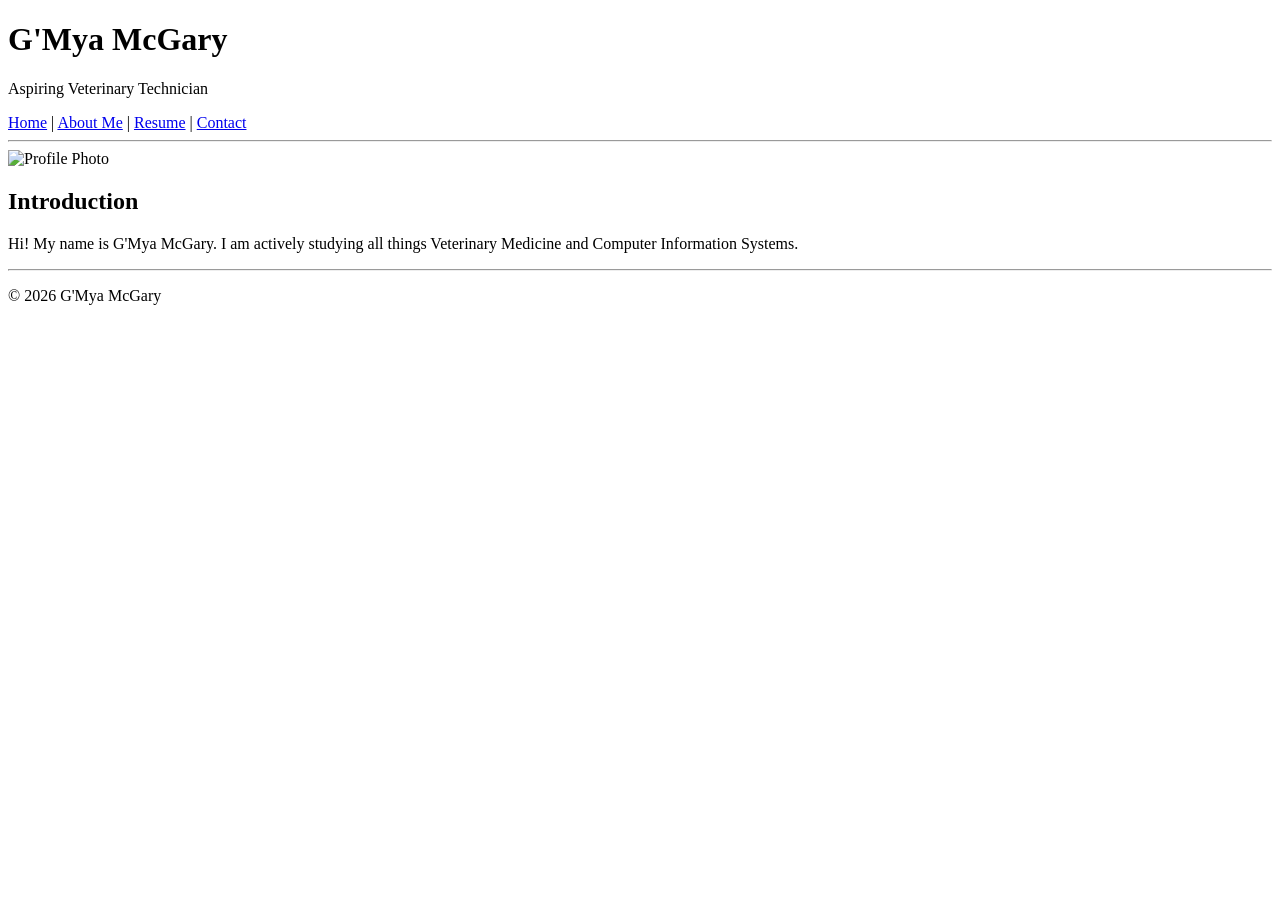
==== index.html @ d30fc8e4 "Add files via upload" ====
<!DOCTYPE html>
<html>

<head>
<title>My ePortfolio</title>
</head>

<body>
<header>
<h1>G'Mya McGary</h1>
<p>Aspiring Veterinary Technician</p>
</header>

<nav>
<a href="index.html">Home</a> |
<a href="about.html">About Me</a> |
<a href="resume.html">Resume</a> |
<a href="contact.html">Contact</a>
</nav>

<hr>

<img src="profile.jpg" alt="Profile Photo" width="200">

<h2>Introduction</h2>

<p>
Hi! My name is G'Mya McGary. I am actively studying all things Veterinary Medicine and Computer Information Systems.
</p>

<hr>

<footer>
<p>&copy; 2026 G'Mya McGary</p>
</footer>

</body>

</html>
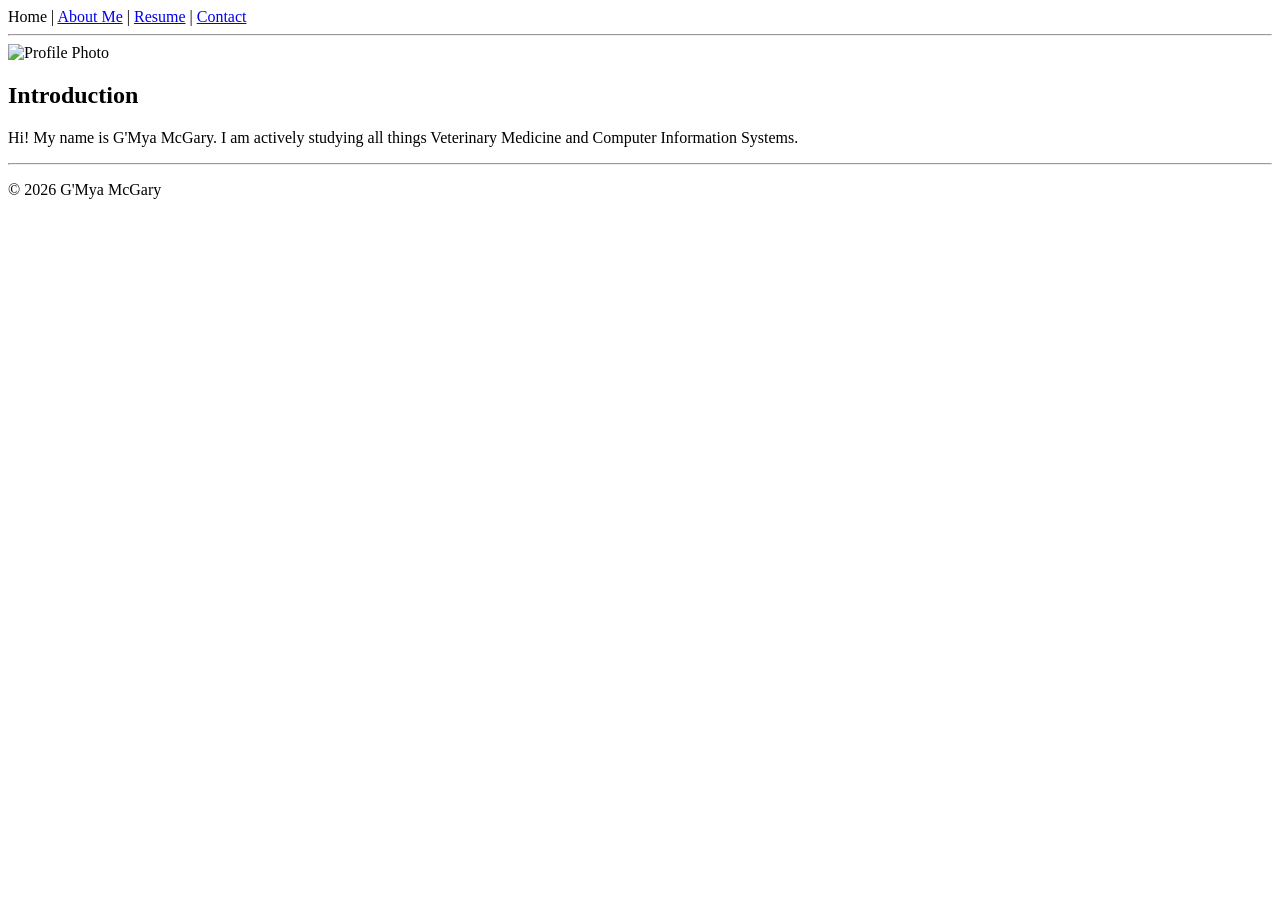
==== commit f0bfa978: "Update index.html" ====
--- a/index.html
+++ b/index.html
@@ -3,6 +3,7 @@
 
 <head>
 <title>My ePortfolio</title>
+<link rel="stylesheet" href="styles.css>
 </head>
 
 <body>
@@ -36,4 +37,4 @@
 
 </body>
 
-</html>+</html>
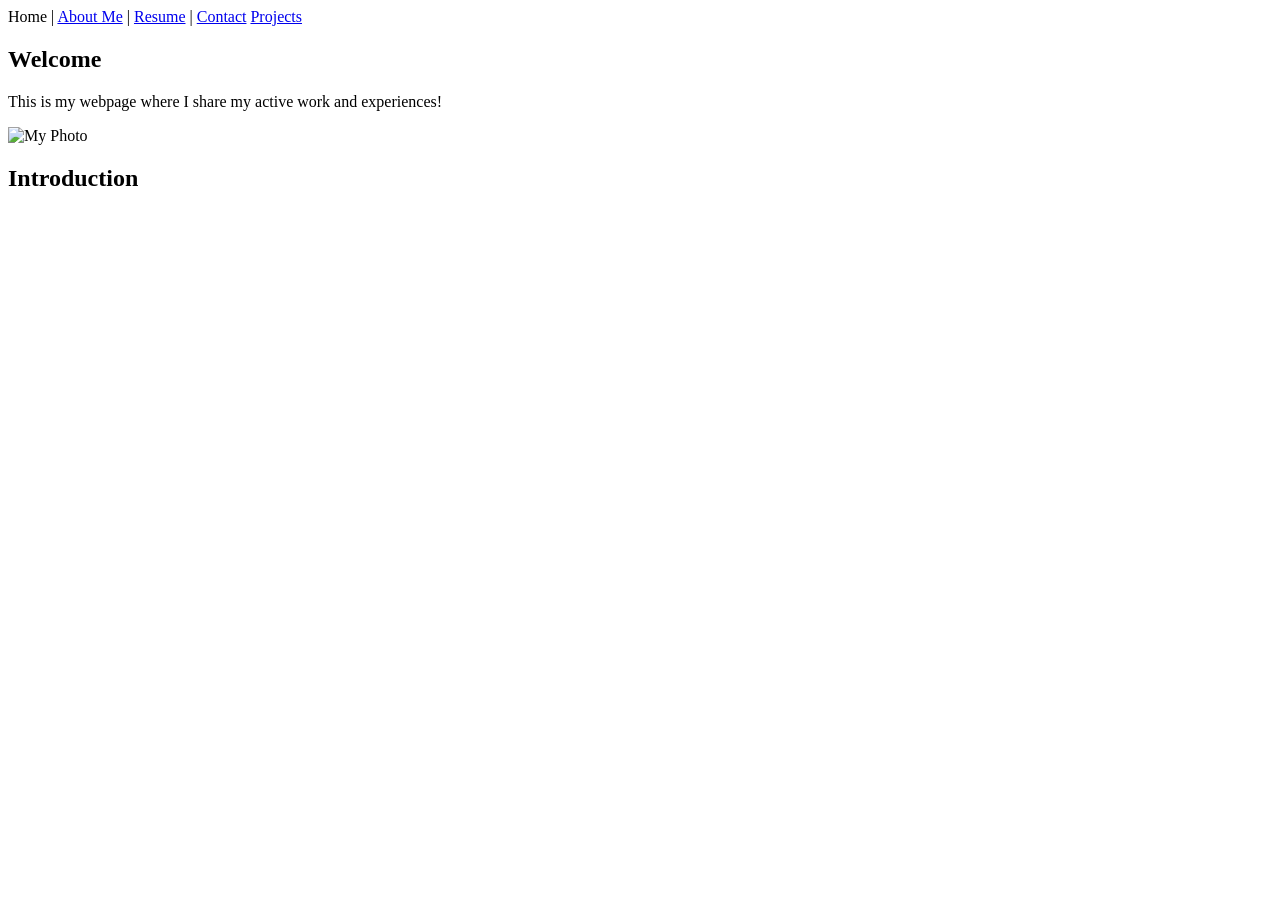
==== commit d520e3fc: "Update index.html" ====
--- a/index.html
+++ b/index.html
@@ -1,40 +1,30 @@
 <!DOCTYPE html>
-<html>
-
+<html lang="en"
 <head>
-<title>My ePortfolio</title>
-<link rel="stylesheet" href="styles.css>
+  <meta charset="UTF-8">
+  <title>My ePortfolio</title>
+  <link rel="stylesheet" href="styles.css>
 </head>
 
 <body>
-<header>
+
 <h1>G'Mya McGary</h1>
-<p>Aspiring Veterinary Technician</p>
-</header>
+<p>I would like to welcome you to my ePortfolio!</p>
 
 <nav>
 <a href="index.html">Home</a> |
 <a href="about.html">About Me</a> |
 <a href="resume.html">Resume</a> |
 <a href="contact.html">Contact</a>
+<a href="projects.html">Projects</a>
 </nav>
 
-<hr>
+<h2>Welcome</h2>
+<p>This is my webpage where I share my active work and experiences!</p>
 
-<img src="profile.jpg" alt="Profile Photo" width="200">
+<img src="images/profile.jpg" alt="My Photo">
 
 <h2>Introduction</h2>
 
-<p>
-Hi! My name is G'Mya McGary. I am actively studying all things Veterinary Medicine and Computer Information Systems.
-</p>
-
-<hr>
-
-<footer>
-<p>&copy; 2026 G'Mya McGary</p>
-</footer>
-
 </body>
-
 </html>
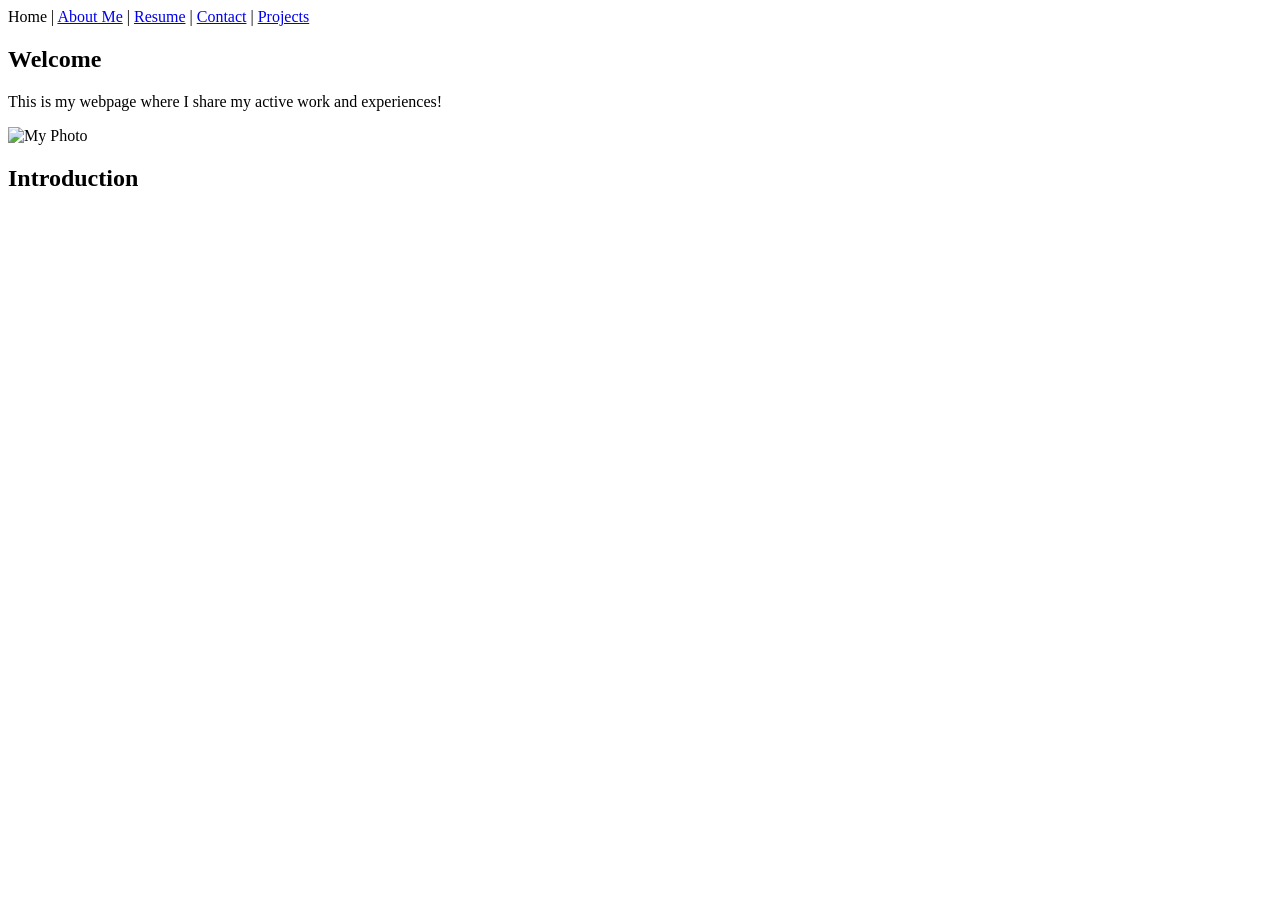
==== commit b8aa9757: "Update index.html" ====
--- a/index.html
+++ b/index.html
@@ -15,7 +15,7 @@
 <a href="index.html">Home</a> |
 <a href="about.html">About Me</a> |
 <a href="resume.html">Resume</a> |
-<a href="contact.html">Contact</a>
+<a href="contact.html">Contact</a> |
 <a href="projects.html">Projects</a>
 </nav>
 
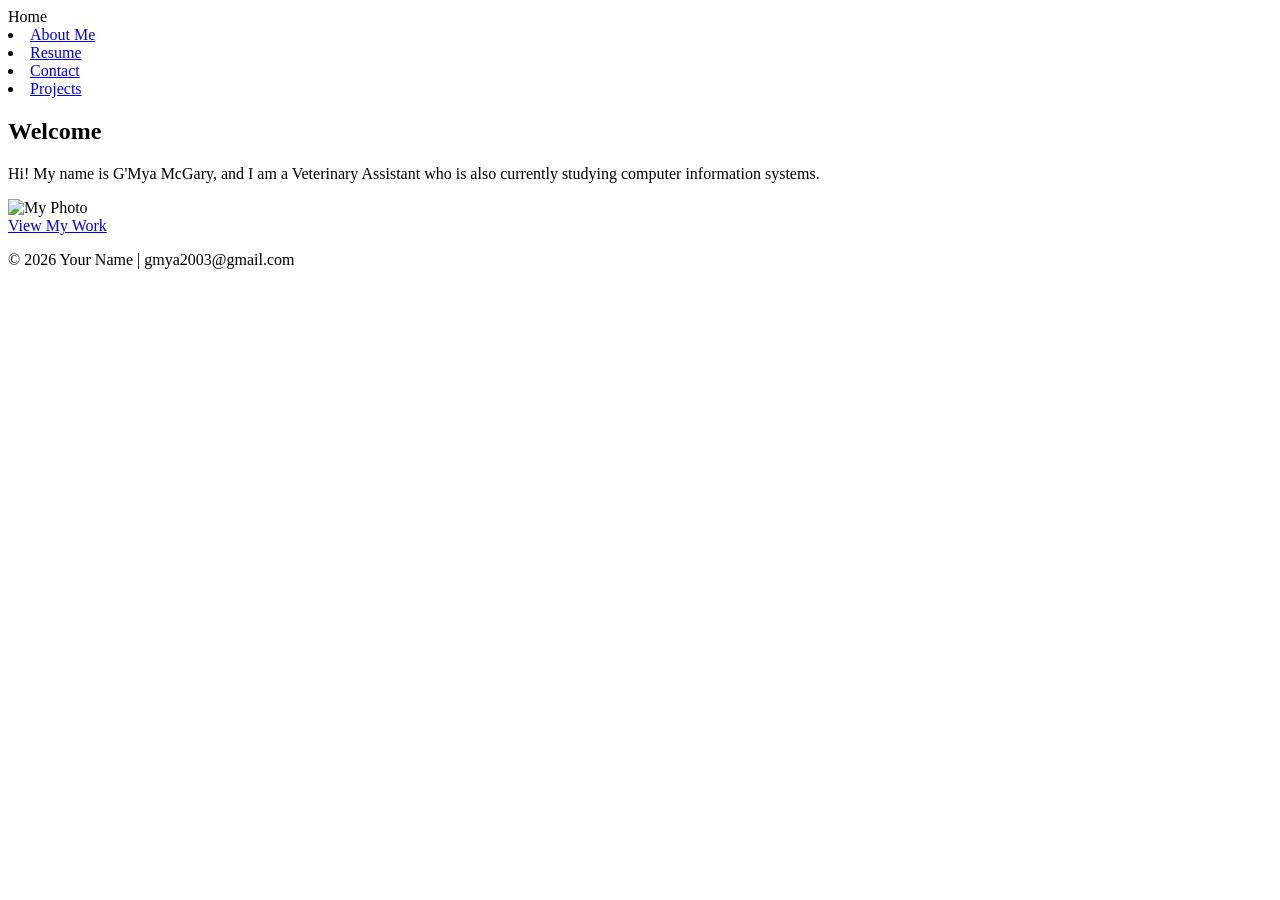
==== commit 2f079a0c: "Update index.html" ====
--- a/index.html
+++ b/index.html
@@ -2,29 +2,57 @@
 <html lang="en"
 <head>
   <meta charset="UTF-8">
-  <title>My ePortfolio</title>
+  <meta name="viewport" content="width=device-width, initial-scale=1.0">
+  <title>G'Mya McGary | Portfolio</title>
   <link rel="stylesheet" href="styles.css>
 </head>
 
 <body>
 
-<h1>G'Mya McGary</h1>
-<p>I would like to welcome you to my ePortfolio!</p>
+<! -- HEADER -->
+<header>
+   <h1>G'Mya McGary</h1>
+   <p>I would like to welcome you to my ePortfolio!</p>
+</header>
 
+<! -- NAVIGATION -->
 <nav>
-<a href="index.html">Home</a> |
-<a href="about.html">About Me</a> |
-<a href="resume.html">Resume</a> |
-<a href="contact.html">Contact</a> |
-<a href="projects.html">Projects</a>
+  <ul>
+      <li><a href="index.html">Home</a></li>
+      <li><a href="about.html">About Me</a></li>
+      <li><a href="resume.html">Resume</a></li>
+      <li><a href="contact.html">Contact</a></li>
+      <li><a href="projects.html">Projects</a></li>
+  </ul>
 </nav>
 
-<h2>Welcome</h2>
-<p>This is my webpage where I share my active work and experiences!</p>
+<! -- MAIN CONTENT -->
+<main>
 
-<img src="images/profile.jpg" alt="My Photo">
+  <! -- INTRO -->
+  <section>
+      <h2>Welcome</h2>
+      <p>
+          Hi! My name is G'Mya McGary, and I am a Veterinary Assistant who is also currently studying computer information systems.
+      </p>
+  </section>
 
-<h2>Introduction</h2>
+  <! -- PROFILE IMAGE -->
+  <section>
+      <img src="profile.jpg" alt="My Photo" class="profile-img">
+  </section>
+
+  <! -- CALL TO ACTION -->
+  <section>
+      <a href="projects.html" class="btn">View My Work</a>
+  </section>
+  
+</main>
+
+<! -- FOOTER -->
+<footer>
+    <p>&copy; 2026 Your Name | gmya2003@gmail.com</p>
+</footer>
 
 </body>
 </html>
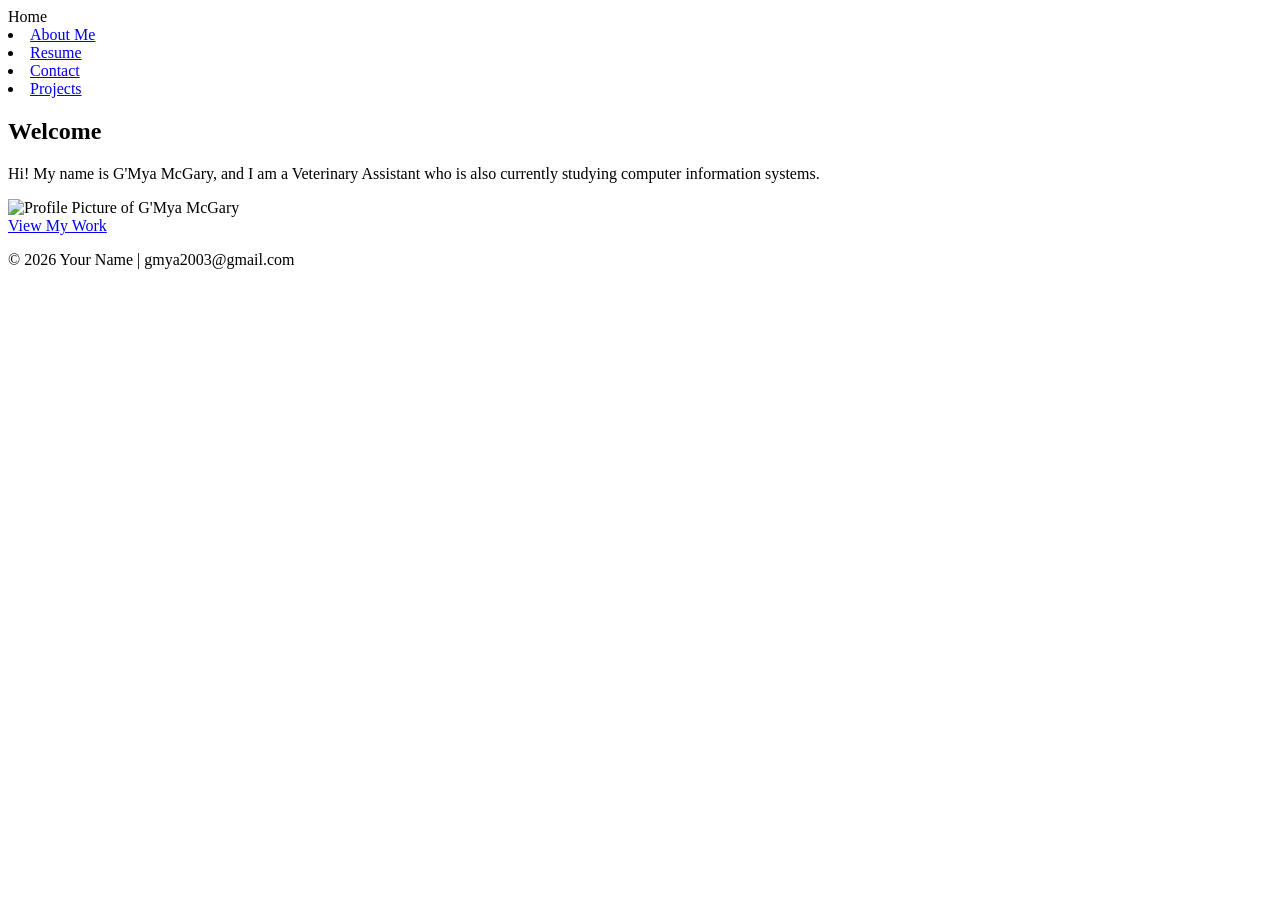
==== commit 66a99ff5: "Update index.html" ====
--- a/index.html
+++ b/index.html
@@ -39,7 +39,7 @@
 
   <! -- PROFILE IMAGE -->
   <section>
-      <img src="profile.jpg" alt="My Photo" class="profile-img">
+      <img src="profile.jpg" alt="Profile Picture of G'Mya McGary" class="profile-img">
   </section>
 
   <! -- CALL TO ACTION -->
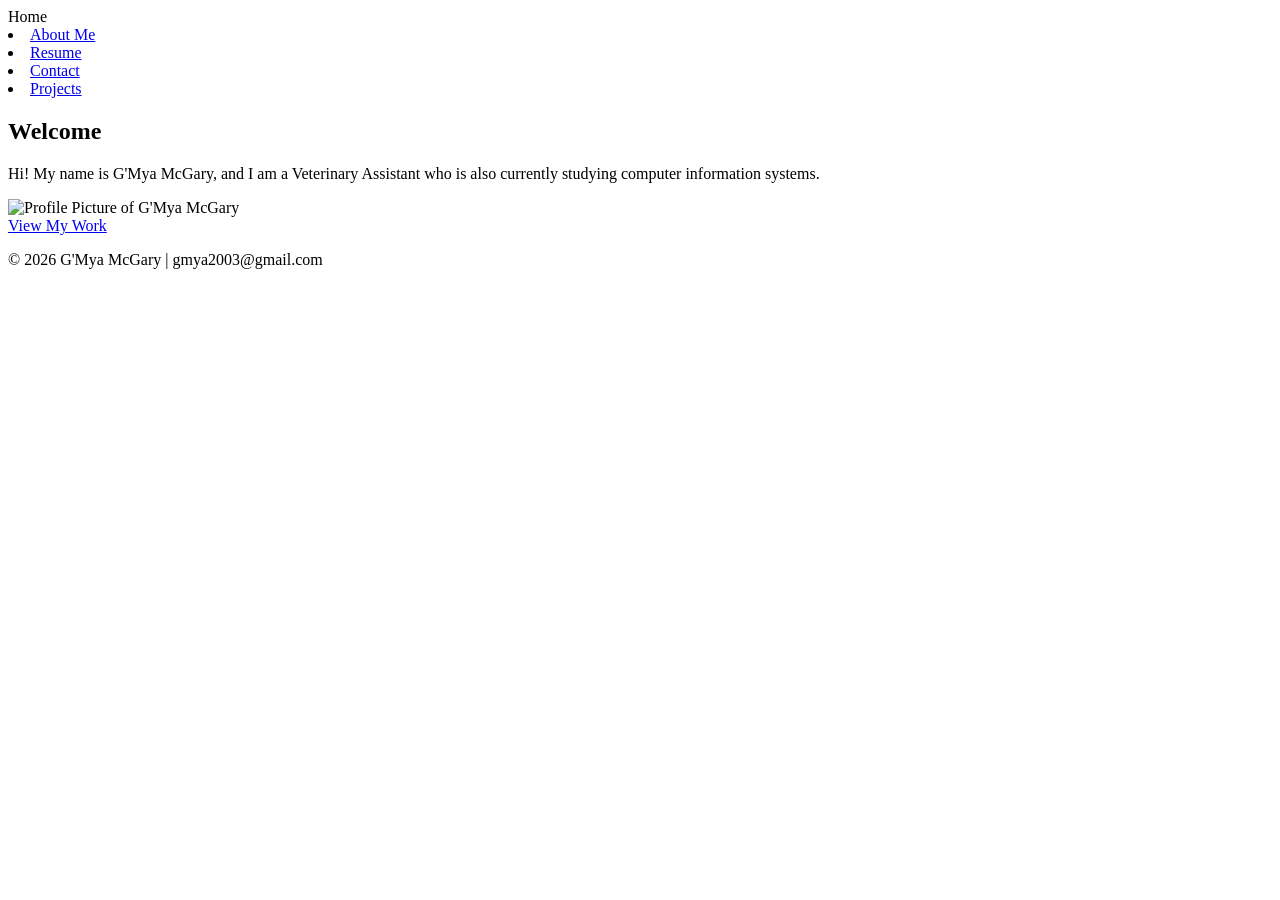
==== commit 444af251: "Update index.html" ====
--- a/index.html
+++ b/index.html
@@ -39,7 +39,7 @@
 
   <! -- PROFILE IMAGE -->
   <section>
-      <img src="profile.jpg" alt="Profile Picture of G'Mya McGary" class="profile-img">
+      <img src="100_0622.JPG" alt="Profile Picture of G'Mya McGary" class="profile-img">
   </section>
 
   <! -- CALL TO ACTION -->
@@ -51,7 +51,7 @@
 
 <! -- FOOTER -->
 <footer>
-    <p>&copy; 2026 Your Name | gmya2003@gmail.com</p>
+    <p>&copy; 2026 G'Mya McGary | gmya2003@gmail.com</p>
 </footer>
 
 </body>
